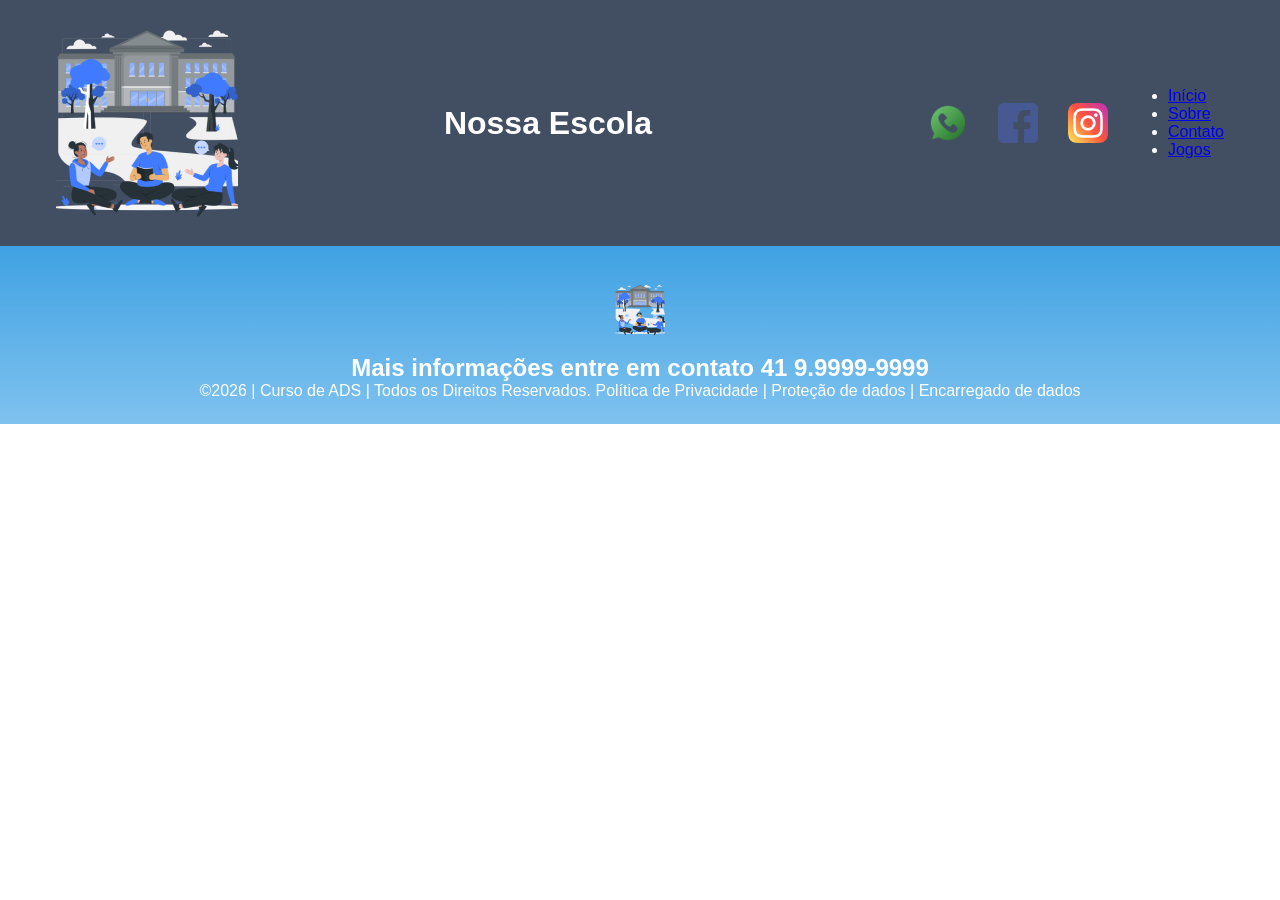
==== contato.html @ ba090c50 "04" ====
<!DOCTYPE html>
<html lang="pt-br">
<head>
<meta charset="UTF-8">
<meta name="viewport" content="width=device-width, initial-scale=1.0">
<title>Home | Nossa Escola</title>
<link rel="stylesheet" href="style.css">
</head>
<body>
<!--header é a parte do cabeçalho do site, é o topo da página-->
<header class="cabecalho-itens">
<img class="cabecalho_imagem" src="logo_nossa_escola.png" alt="Logo da
Página">
<h1 class="titulo_site">Nossa Escola</h1>
<div class="sociais">
<img class="sociais" src="whatsapp.png" alt="Logo do Whats da
Escola">
<img class="sociais" src="facebook.png" alt="Facebook da
Escola">
<img class="sociais" src="instagram.png" alt="instagram da
Escola">
</div>
 
<!--menu -->
<ul>
  <li><a href="index.html">Início</a></li>
  <li><a href="sobre.html">Sobre</a></li>
  <li><a href="contato.html">Contato</a></li>
  <li><a href="jogos.html">Jogos</a></li>
</ul>


</header>



<!--conteúdo-->






<!--Seção rodapé é a parte final da paragrafo 3 da página-->
<footer class="escola">
<img class="logo_rodape" src="logo_nossa_escola.png" alt="Logo da Escola">
<h2 class="escola-título">Mais informações entre em contato<a class="link"

href="https://wa.me/5541999999999"> 41 9.9999-9999 </a></h2>
<p></p>
<p>©2026 | Curso de ADS | Todos os Direitos Reservados.
Política de Privacidade | Proteção de dados | Encarregado de dados</p>
<p> </p>
</footer>
</body>
</html>
---- style.css ----
*{
margin: 0;
padding: 0;
box-sizing: border-box;
}
body{
font-family: "Poppins", sans-serif;
}
header{
background-color: #424e61;
color: white;
width: 100%;
padding: 20px;
}
.cabecalho-itens{
max-width: 1980px;
margin: 0 auto;
display: flex;
align-items: center;
justify-content: center;
}
.cabecalho-imagem{
width: 10%;
display: flex;
justify-content: flex-start;
align-items: center;
}
.titulo_site{
padding: 50px;
text-align: center;
width: 50%;
font: 30px;
}
.sociais{
display: flex;
justify-content: flex-end;
width: 25%;
padding-right: 30px;
}
.banner1{
display: flex;
justify-content: center;
}
.estudante_titulo{
padding: 50px;
text-align: center;

}
.estudante-nome{
text-align: center;
}
.estudante-imagem{
width: 120px;
}
.estudante-icone{
width: 38px;
padding: 4px 8px;
}
.estudante{
background-image: background-color(#faae43);
padding: 24px 0;
}

.estudante.div{
text-align: center;
padding: 24px 0;
}
.estudantes_todos{
display: flex;
justify-content: space-around;
}
.escola{
background-image: linear-gradient(#40A2E3,#7FC2EF);
color: white;
display: flex;
justify-content:center;
padding: 24px 0;
text-align:center;
display:block;
}
.escola-titulo{
padding: 50px;
text-align: center;
}
.logo_rodape{
height: 80px;
padding: 12px 0;

}

.link{
color: #ffffff;
text-decoration: none;
}
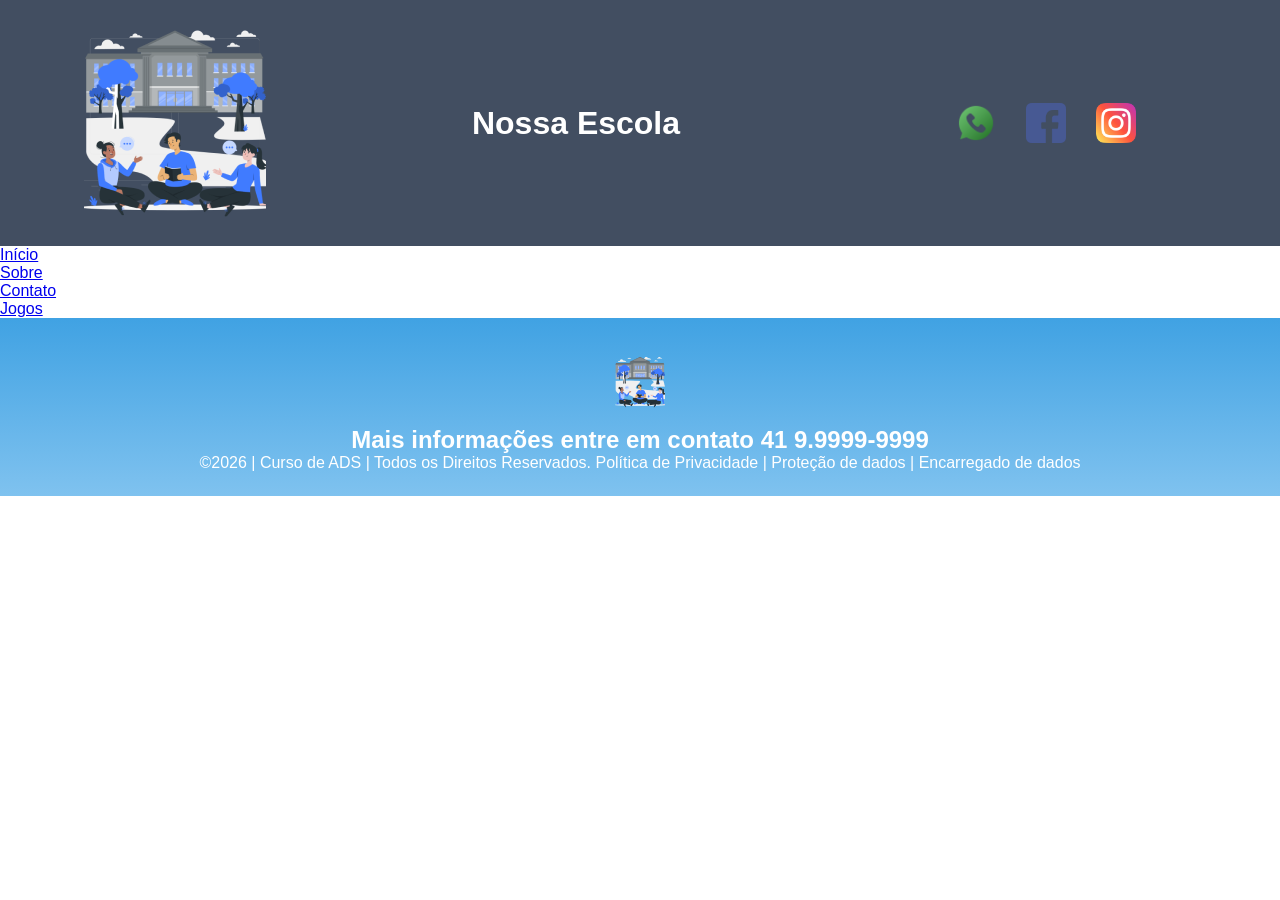
==== commit 4d914e01: "05" ====
--- a/contato.html
+++ b/contato.html
@@ -20,7 +20,7 @@
 <img class="sociais" src="instagram.png" alt="instagram da
 Escola">
 </div>
- 
+ </header>
 <!--menu -->
 <ul>
   <li><a href="index.html">Início</a></li>
@@ -30,7 +30,7 @@
 </ul>
 
 
-</header>
+
 
 
 
